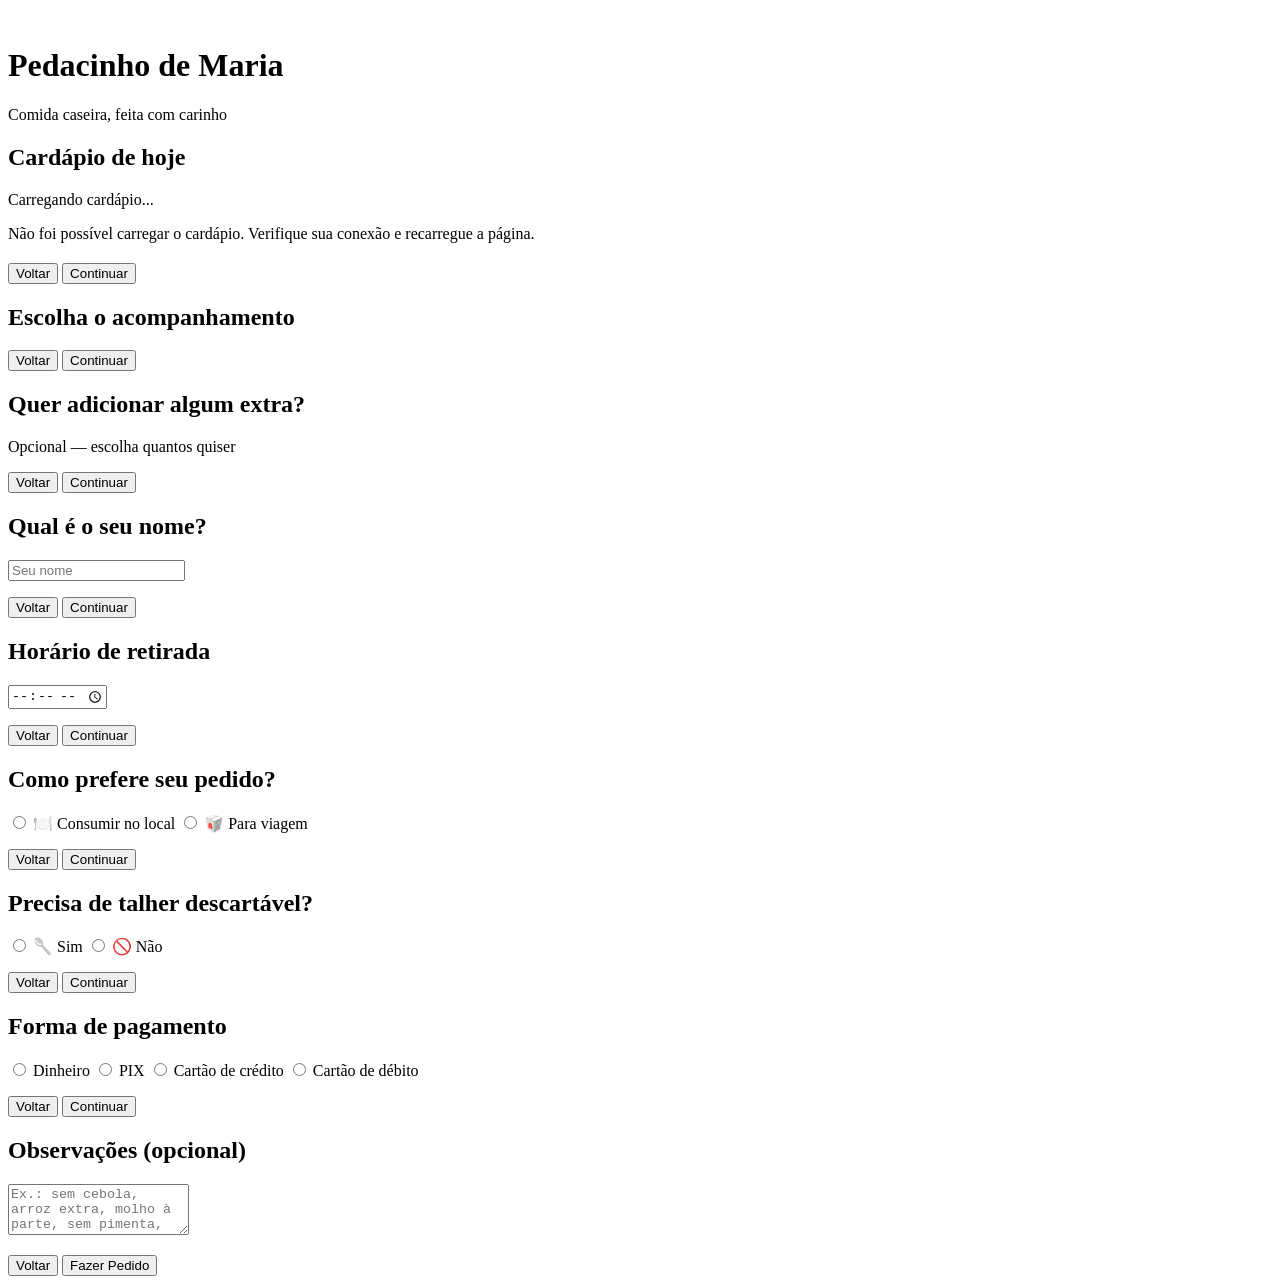
==== pedacinho-frontend/customer-app/index.html @ 0a2ddfe4 "html criados" ====
<!DOCTYPE html>
<html lang="pt-BR">
<head>
    <meta charset="UTF-8">
    <meta name="viewport" content="width=device-width, initial-scale=1.0, maximum-scale=1">
    <meta name="description" content="Peça seu prato no Pedacinhos de Maria">
    <title>Pedacinho de Maria</title>
    <link rel="stylesheet" href="css/reset.css">
    <link rel="stylesheet" href="css/variables.css">
    <link rel="stylesheet" href="css/main.css">
</head>
<body>
<div id="app">
    <header class="app-header">
        <img src="assets/icons/flower.svg" alt="" class="app-header__flower" aria-hidden="true">
        <h1 class="app-header__title">Pedacinho de Maria</h1>
        <p class="app-header__tagline">Comida caseira, feita com carinho</p>
    </header>

    <main>
        <!-- Etapa 0: Cardápio -->
        <section id="step-menu" class="step">
            <h2 class="step__title">Cardápio de hoje</h2>
            <p id="menu-loading" class="menu-state">Carregando cardápio...</p>
            <p id="menu-error" class="menu-state menu-state--error hidden">
                Não foi possível carregar o cardápio. Verifique sua conexão e recarregue a página.
            </p>
            <div id="menu-list" class="meal-grid hidden"></div>
        </section>

        <!-- Etapa 1: Confirmar prato escolhido -->
        <section id="step-confirm-meal" class="step hidden">
            <h2 class="step__title" id="confirm-meal-name"></h2>
            <p id="confirm-meal-description" class="step__subtitle"></p>
            <p id="confirm-meal-price" class="confirm-meal__price"></p>
            <p id="confirm-meal-prep-time" class="confirm-meal__prep-time"></p>

            <div class="step__actions">
                <button id="confirm-meal-back" type="button" class="btn btn--secondary">Voltar</button>
                <button id="confirm-meal-continue" type="button" class="btn btn--primary">Continuar</button>
            </div>
        </section>

        <!-- Etapa 2: Acompanhamento (obrigatório) -->
        <section id="step-side-dish" class="step hidden">
            <h2 class="step__title">Escolha o acompanhamento</h2>
            <div id="side-dish-list" class="side-dish-grid"></div>
            <p id="side-dish-error" class="form-error hidden"></p>
            <div class="step__actions">
                <button id="side-dish-back" type="button" class="btn btn--secondary">Voltar</button>
                <button id="side-dish-continue" type="button" class="btn btn--primary">Continuar</button>
            </div>
        </section>

        <!-- Etapa 3: Extras (opcional) -->
        <section id="step-extras" class="step hidden">
            <h2 class="step__title">Quer adicionar algum extra?</h2>
            <p class="step__subtitle">Opcional — escolha quantos quiser</p>
            <div id="extras-list" class="extras-list"></div>
            <p id="extras-error" class="form-error hidden"></p>
            <p id="extras-estimated-total" class="extras-total"></p>
            <div class="step__actions">
                <button id="extras-back" type="button" class="btn btn--secondary">Voltar</button>
                <button id="extras-continue" type="button" class="btn btn--primary">Continuar</button>
            </div>
        </section>

        <!-- Etapa 4: Nome -->
        <section id="step-name" class="step hidden">
            <h2 class="step__title">Qual é o seu nome?</h2>
            <div class="form-field">
                <input id="input-customer-name" type="text" class="form-input"
                       placeholder="Seu nome" maxlength="60" autocomplete="name">
                <p id="name-error" class="form-error hidden"></p>
            </div>
            <div class="step__actions">
                <button id="name-back" type="button" class="btn btn--secondary">Voltar</button>
                <button id="name-continue" type="button" class="btn btn--primary">Continuar</button>
            </div>
        </section>

        <!-- Etapa 5: Horário de retirada -->
        <section id="step-pickup-time" class="step hidden">
            <h2 class="step__title">Horário de retirada</h2>
            <div class="form-field">
                <input id="input-pickup-time" type="time" class="form-input" min="11:00" max="21:30">
                <p id="pickup-time-error" class="form-error hidden"></p>
            </div>
            <div class="step__actions">
                <button id="pickup-time-back" type="button" class="btn btn--secondary">Voltar</button>
                <button id="pickup-time-continue" type="button" class="btn btn--primary">Continuar</button>
            </div>
        </section>

        <!-- Etapa 6: Tipo de pedido -->
        <section id="step-order-type" class="step hidden">
            <h2 class="step__title">Como prefere seu pedido?</h2>
            <div class="order-type-options" role="radiogroup" aria-label="Tipo de pedido">
                <label class="order-type-option">
                    <input type="radio" name="order-type" value="DINE_IN">
                    <span class="order-type-option__icon" aria-hidden="true">🍽️</span>
                    <span>Consumir no local</span>
                </label>
                <label class="order-type-option">
                    <input type="radio" name="order-type" value="TAKEAWAY">
                    <span class="order-type-option__icon" aria-hidden="true">🥡</span>
                    <span>Para viagem</span>
                </label>
            </div>
            <p id="order-type-error" class="form-error hidden"></p>
            <div class="step__actions">
                <button id="order-type-back" type="button" class="btn btn--secondary">Voltar</button>
                <button id="order-type-continue" type="button" class="btn btn--primary">Continuar</button>
            </div>
        </section>

        <!-- Etapa 7: Cutelaria descartável (só para viagem) -->
        <section id="step-cutlery" class="step hidden">
            <h2 class="step__title">Precisa de talher descartável?</h2>
            <div class="order-type-options" role="radiogroup" aria-label="Talher descartável">
                <label class="order-type-option">
                    <input type="radio" name="disposable-cutlery" value="yes">
                    <span class="order-type-option__icon" aria-hidden="true">🥄</span>
                    <span>Sim</span>
                </label>
                <label class="order-type-option">
                    <input type="radio" name="disposable-cutlery" value="no">
                    <span class="order-type-option__icon" aria-hidden="true">🚫</span>
                    <span>Não</span>
                </label>
            </div>
            <p id="cutlery-error" class="form-error hidden"></p>
            <div class="step__actions">
                <button id="cutlery-back" type="button" class="btn btn--secondary">Voltar</button>
                <button id="cutlery-continue" type="button" class="btn btn--primary">Continuar</button>
            </div>
        </section>

        <!-- Etapa 8: Forma de pagamento -->
        <section id="step-payment" class="step hidden">
            <h2 class="step__title">Forma de pagamento</h2>
            <div class="payment-options" role="radiogroup" aria-label="Forma de pagamento">
                <label class="payment-option">
                    <input type="radio" name="payment-method" value="CASH">
                    <span>Dinheiro</span>
                </label>
                <label class="payment-option">
                    <input type="radio" name="payment-method" value="PIX">
                    <span>PIX</span>
                </label>
                <label class="payment-option">
                    <input type="radio" name="payment-method" value="CREDIT_CARD">
                    <span>Cartão de crédito</span>
                </label>
                <label class="payment-option">
                    <input type="radio" name="payment-method" value="DEBIT_CARD">
                    <span>Cartão de débito</span>
                </label>
            </div>
            <p id="payment-error" class="form-error hidden"></p>
            <div class="step__actions">
                <button id="payment-back" type="button" class="btn btn--secondary">Voltar</button>
                <button id="payment-continue" type="button" class="btn btn--primary">Continuar</button>
            </div>
        </section>

        <!-- Etapa 9: Observações e envio -->
        <section id="step-notes" class="step hidden">
            <h2 class="step__title">Observações (opcional)</h2>
            <div class="form-field">
                    <textarea id="input-observation" class="form-input form-textarea"
                              placeholder="Ex.: sem cebola, arroz extra, molho à parte, sem pimenta, bem passado..." maxlength="140" rows="3"></textarea>
                <p id="notes-error" class="form-error hidden"></p>
            </div>
            <div class="step__actions">
                <button id="notes-back" type="button" class="btn btn--secondary">Voltar</button>
                <button id="notes-submit" type="button" class="btn btn--primary">Fazer Pedido</button>
            </div>
        </section>

        <!-- Etapa 10: Confirmação -->
        <section id="step-confirmation" class="step hidden"></section>
    </main>
</div>

<script type="module" src="js/main.js"></script>
</body>
</html>
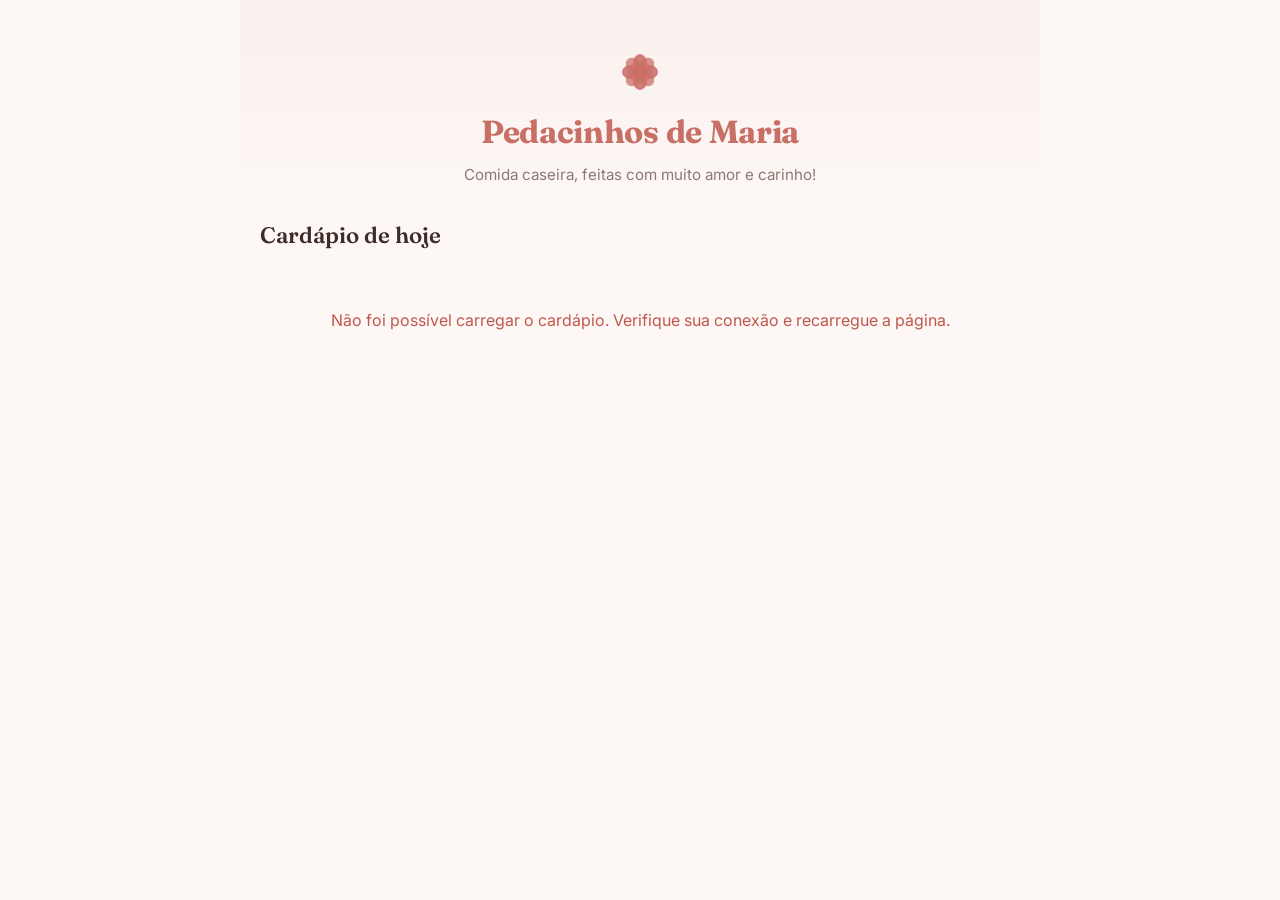
==== commit 51112519: "adicionei alguns acompanhamentos, configurei o cors e o js" ====
--- a/pedacinho-frontend/customer-app/index.html
+++ b/pedacinho-frontend/customer-app/index.html
@@ -13,8 +13,8 @@
 <div id="app">
     <header class="app-header">
         <img src="assets/icons/flower.svg" alt="" class="app-header__flower" aria-hidden="true">
-        <h1 class="app-header__title">Pedacinho de Maria</h1>
-        <p class="app-header__tagline">Comida caseira, feita com carinho</p>
+        <h1 class="app-header__title">Pedacinhos de Maria</h1>
+        <p class="app-header__tagline">Comida caseira, feitas com muito amor e carinho!</p>
     </header>
 
     <main>
@@ -55,7 +55,7 @@
         <!-- Etapa 3: Extras (opcional) -->
         <section id="step-extras" class="step hidden">
             <h2 class="step__title">Quer adicionar algum extra?</h2>
-            <p class="step__subtitle">Opcional — escolha quantos quiser</p>
+            <p class="step__subtitle">Opcional, escolha quantos quiser</p>
             <div id="extras-list" class="extras-list"></div>
             <p id="extras-error" class="form-error hidden"></p>
             <p id="extras-estimated-total" class="extras-total"></p>
@@ -83,7 +83,7 @@
         <section id="step-pickup-time" class="step hidden">
             <h2 class="step__title">Horário de retirada</h2>
             <div class="form-field">
-                <input id="input-pickup-time" type="time" class="form-input" min="11:00" max="21:30">
+                <input id="input-pickup-time" type="time" class="form-input" min="11:30" max="15:30">
                 <p id="pickup-time-error" class="form-error hidden"></p>
             </div>
             <div class="step__actions">
@@ -169,7 +169,7 @@
             <h2 class="step__title">Observações (opcional)</h2>
             <div class="form-field">
                     <textarea id="input-observation" class="form-input form-textarea"
-                              placeholder="Ex.: sem cebola, arroz extra, molho à parte, sem pimenta, bem passado..." maxlength="140" rows="3"></textarea>
+                              placeholder="Ex.: sem cebola, batata sem sal, frango bem passado..." maxlength="140" rows="3"></textarea>
                 <p id="notes-error" class="form-error hidden"></p>
             </div>
             <div class="step__actions">
--- a/pedacinho-frontend/customer-app/css/variables.css
+++ b/pedacinho-frontend/customer-app/css/variables.css
@@ -0,0 +1,37 @@
+@import url('https://fonts.googleapis.com/css2?family=Fraunces:opsz,wght@9..144,400;9..144,600;9..144,700&family=Inter:wght@400;500;600;700&display=swap');
+
+:root {
+    /* Identidade da marca: vermelho suave + branco suave, com a flor
+       vermelha como elemento de reconhecimento. "Suave" aqui significa baixa
+       saturação e alto valor — quente e acolhedor, não um vermelho de alerta
+       ou de fast-food agressivo. */
+    --color-bg: #FDF8F6;
+    --color-surface: #FFFFFF;
+    --color-text: #3D2C28;
+    --color-text-muted: #8C7972;
+    --color-primary: #C97066;
+    --color-primary-hover: #B05A50;
+    --color-accent: #D98F86;
+    --color-success: #6B9080;
+    --color-success-bg: #EAF2EE;
+    --color-error: #C0574C;
+    --color-error-bg: #FCEEEC;
+    --color-border: #F0DFDA;
+
+    --font-display: 'Fraunces', Georgia, serif;
+    --font-body: 'Inter', -apple-system, BlinkMacSystemFont, sans-serif;
+
+    --space-xs: 0.5rem;
+    --space-sm: 0.75rem;
+    --space-md: 1.25rem;
+    --space-lg: 2rem;
+    --space-xl: 3rem;
+
+    --radius-sm: 8px;
+    --radius-md: 14px;
+
+    --shadow-card: 0 2px 8px rgba(61, 44, 40, 0.06);
+    --shadow-card-hover: 0 6px 20px rgba(61, 44, 40, 0.12);
+
+    --max-content-width: 480px;
+}
--- a/pedacinho-frontend/customer-app/css/main.css
+++ b/pedacinho-frontend/customer-app/css/main.css
@@ -0,0 +1,573 @@
+body {
+    background: var(--color-bg);
+    color: var(--color-text);
+    font-family: var(--font-body);
+    line-height: 1.5;
+}
+
+#app {
+    max-width: var(--max-content-width);
+    margin: 0 auto;
+    min-height: 100vh;
+    display: flex;
+    flex-direction: column;
+}
+
+/* ---------- Cabeçalho ---------- */
+
+.app-header {
+    padding: var(--space-xl) var(--space-md) var(--space-lg);
+    text-align: center;
+    background: linear-gradient(180deg, color-mix(in srgb, var(--color-primary) 6%, transparent), transparent);
+}
+
+.app-header__flower {
+    width: 48px;
+    height: 48px;
+    margin: 0 auto var(--space-sm);
+}
+
+.app-header__title {
+    font-family: var(--font-display);
+    font-weight: 700;
+    font-size: 2rem;
+    color: var(--color-primary);
+    letter-spacing: -0.01em;
+}
+
+.app-header__tagline {
+    color: var(--color-text-muted);
+    font-size: 0.95rem;
+    margin-top: var(--space-xs);
+}
+
+main {
+    flex: 1;
+    padding: 0 var(--space-md) var(--space-xl);
+}
+
+/* Cada etapa entra com um fade + leve deslocamento — o reset.css já reduz
+   isso a 0.01ms sob prefers-reduced-motion, então não precisa de tratamento
+   duplicado aqui. */
+.step {
+    animation: step-enter 0.25s ease-out;
+}
+
+@keyframes step-enter {
+    from {
+        opacity: 0;
+        transform: translateY(8px);
+    }
+    to {
+        opacity: 1;
+        transform: translateY(0);
+    }
+}
+
+/* ---------- Etapas do wizard ---------- */
+
+.step__title {
+    font-family: var(--font-display);
+    font-weight: 600;
+    font-size: 1.4rem;
+    margin-bottom: var(--space-xs);
+}
+
+.step__subtitle {
+    color: var(--color-text-muted);
+    margin-bottom: var(--space-md);
+}
+
+.step__actions {
+    display: flex;
+    gap: var(--space-sm);
+    margin-top: var(--space-lg);
+}
+
+.step__actions .btn {
+    flex: 1;
+}
+
+/* ---------- Estado de carregamento do cardápio ---------- */
+
+.menu-state {
+    text-align: center;
+    color: var(--color-text-muted);
+    padding: var(--space-xl) 0;
+}
+
+.menu-state--error {
+    color: var(--color-error);
+}
+
+.menu-empty-state {
+    text-align: center;
+    color: var(--color-text-muted);
+    padding: var(--space-lg) 0;
+}
+
+/* ---------- Cards de prato (elemento de assinatura visual) ---------- */
+/* Referência a um ticket de pedido recortado à mão — a borda inferior
+   serrilhada é o único momento de ousadia visual da tela; todo o resto
+   permanece disciplinado ao redor dela. */
+
+.meal-grid {
+    display: flex;
+    flex-direction: column;
+    gap: var(--space-lg);
+}
+
+.meal-card {
+    display: block;
+    width: 100%;
+    text-align: left;
+    background: var(--color-surface);
+    border-radius: var(--radius-md);
+    overflow: hidden;
+    box-shadow: var(--shadow-card);
+    transition: box-shadow 0.2s ease, transform 0.2s ease;
+    position: relative;
+}
+
+.meal-card:hover,
+.meal-card:focus-visible {
+    box-shadow: var(--shadow-card-hover);
+    transform: translateY(-2px);
+}
+
+.meal-card:focus-visible {
+    outline: 2px solid var(--color-primary);
+    outline-offset: 2px;
+}
+
+.meal-card__image {
+    width: 100%;
+    height: 160px;
+    object-fit: cover;
+    background: var(--color-border);
+    transition: transform 0.3s ease;
+}
+
+.meal-card:hover .meal-card__image {
+    transform: scale(1.04);
+}
+
+.meal-card__content {
+    padding: var(--space-md);
+    position: relative;
+}
+
+/* Borda serrilhada entre a imagem e o conteúdo, como se o ticket tivesse sido destacado. */
+.meal-card__content::before {
+    content: '';
+    position: absolute;
+    top: -6px;
+    left: 0;
+    right: 0;
+    height: 12px;
+    background: linear-gradient(135deg, var(--color-surface) 50%, transparent 50%),
+                linear-gradient(45deg, var(--color-surface) 50%, transparent 50%);
+    background-size: 12px 12px;
+    background-position: bottom;
+}
+
+.meal-card__name {
+    font-family: var(--font-display);
+    font-weight: 600;
+    font-size: 1.15rem;
+    margin-bottom: var(--space-xs);
+}
+
+.meal-card__description {
+    color: var(--color-text-muted);
+    font-size: 0.9rem;
+    margin-bottom: var(--space-sm);
+}
+
+.meal-card__footer {
+    display: flex;
+    justify-content: space-between;
+    align-items: center;
+}
+
+.meal-card__price {
+    font-weight: 700;
+    color: var(--color-primary);
+}
+
+.meal-card__prep-time {
+    font-size: 0.8rem;
+    color: var(--color-accent);
+    font-weight: 600;
+}
+
+/* ---------- Acompanhamento ---------- */
+
+.side-dish-grid {
+    display: grid;
+    grid-template-columns: repeat(2, 1fr);
+    gap: var(--space-sm);
+}
+
+.side-dish-card {
+    display: flex;
+    flex-direction: column;
+    align-items: center;
+    gap: var(--space-xs);
+    padding: var(--space-sm);
+    background: var(--color-surface);
+    border: 2px solid var(--color-border);
+    border-radius: var(--radius-md);
+    text-align: center;
+    transition: border-color 0.15s ease, transform 0.15s ease;
+}
+
+.side-dish-card--selected {
+    border-color: var(--color-primary);
+    background: color-mix(in srgb, var(--color-primary) 8%, var(--color-surface));
+    transform: translateY(-2px);
+}
+
+.side-dish-card__image {
+    width: 64px;
+    height: 64px;
+    object-fit: cover;
+    border-radius: 50%;
+}
+
+.side-dish-card__name {
+    font-weight: 600;
+    font-size: 0.9rem;
+}
+
+.side-dish-card__price {
+    font-size: 0.8rem;
+    color: var(--color-primary);
+    font-weight: 600;
+}
+
+.side-dish-card__price--included {
+    color: var(--color-success);
+}
+
+/* ---------- Extras ---------- */
+
+.extras-list {
+    display: flex;
+    flex-direction: column;
+    gap: var(--space-xs);
+}
+
+.extra-item {
+    display: flex;
+    align-items: center;
+    gap: var(--space-sm);
+    padding: var(--space-md);
+    background: var(--color-surface);
+    border: 2px solid var(--color-border);
+    border-radius: var(--radius-sm);
+    cursor: pointer;
+    transition: border-color 0.15s ease;
+}
+
+.extra-item:has(input:checked) {
+    border-color: var(--color-primary);
+}
+
+.extra-item input {
+    accent-color: var(--color-primary);
+    width: 20px;
+    height: 20px;
+}
+
+.extra-item__name {
+    flex: 1;
+    font-weight: 500;
+}
+
+.extra-item__price {
+    color: var(--color-primary);
+    font-weight: 600;
+    font-size: 0.9rem;
+}
+
+.extras-total {
+    text-align: right;
+    font-weight: 700;
+    color: var(--color-primary);
+    margin-top: var(--space-md);
+    font-size: 1.05rem;
+}
+
+/* ---------- Confirmação de prato ---------- */
+
+.confirm-meal__price {
+    font-size: 1.5rem;
+    font-weight: 700;
+    color: var(--color-primary);
+    margin: var(--space-sm) 0;
+}
+
+.confirm-meal__prep-time {
+    color: var(--color-accent);
+    font-weight: 600;
+    font-size: 0.9rem;
+}
+
+/* ---------- Formulários ---------- */
+
+.form-field {
+    margin-bottom: var(--space-md);
+}
+
+.form-input {
+    width: 100%;
+    padding: var(--space-sm) var(--space-md);
+    border: 2px solid var(--color-border);
+    border-radius: var(--radius-sm);
+    background: var(--color-surface);
+    font-size: 1rem;
+    transition: border-color 0.15s ease;
+}
+
+.form-input:focus {
+    outline: none;
+    border-color: var(--color-primary);
+}
+
+.form-textarea {
+    resize: vertical;
+    min-height: 80px;
+}
+
+.form-error {
+    color: var(--color-error);
+    font-size: 0.85rem;
+    margin-top: var(--space-xs);
+}
+
+/* ---------- Tipo de pedido / Cutelaria ---------- */
+
+.order-type-options {
+    display: grid;
+    grid-template-columns: 1fr 1fr;
+    gap: var(--space-sm);
+    margin-bottom: var(--space-xs);
+}
+
+.order-type-option {
+    position: relative;
+    display: flex;
+    flex-direction: column;
+    align-items: center;
+    gap: var(--space-xs);
+    padding: var(--space-lg) var(--space-md);
+    border: 2px solid var(--color-border);
+    border-radius: var(--radius-md);
+    cursor: pointer;
+    text-align: center;
+    font-weight: 600;
+    transition: border-color 0.15s ease, background 0.15s ease, transform 0.15s ease;
+}
+
+.order-type-option__icon {
+    font-size: 2rem;
+}
+
+.order-type-option:has(input:checked) {
+    border-color: var(--color-primary);
+    background: color-mix(in srgb, var(--color-primary) 8%, var(--color-surface));
+    transform: translateY(-2px);
+}
+
+/* O input em si é invisível (opacity:0) para dar lugar ao card customizado,
+   mas precisa continuar focável por teclado — sem isso, navegação via Tab
+   perde completamente o indicador de foco, porque o elemento focado não
+   tem nenhuma representação visual própria. */
+.order-type-option:has(input:focus-visible) {
+    outline: 2px solid var(--color-primary);
+    outline-offset: 2px;
+}
+
+.order-type-option input {
+    position: absolute;
+    opacity: 0;
+    pointer-events: none;
+}
+
+/* ---------- Forma de pagamento ---------- */
+
+.payment-options {
+    display: grid;
+    grid-template-columns: 1fr 1fr;
+    gap: var(--space-sm);
+}
+
+.payment-option {
+    display: flex;
+    align-items: center;
+    gap: var(--space-xs);
+    padding: var(--space-md);
+    border: 2px solid var(--color-border);
+    border-radius: var(--radius-sm);
+    cursor: pointer;
+    transition: border-color 0.15s ease, background 0.15s ease;
+}
+
+.payment-option:has(input:checked) {
+    border-color: var(--color-primary);
+    background: color-mix(in srgb, var(--color-primary) 8%, var(--color-surface));
+}
+
+.payment-option input {
+    accent-color: var(--color-primary);
+}
+
+/* ---------- Botões ---------- */
+
+.btn {
+    padding: var(--space-sm) var(--space-md);
+    border-radius: var(--radius-sm);
+    font-weight: 600;
+    font-size: 1rem;
+    transition: background 0.15s ease, opacity 0.15s ease;
+}
+
+.btn:disabled {
+    opacity: 0.6;
+    cursor: not-allowed;
+}
+
+.btn--primary {
+    background: var(--color-primary);
+    color: var(--color-surface);
+}
+
+.btn--primary:hover:not(:disabled) {
+    background: var(--color-primary-hover);
+}
+
+.btn--secondary {
+    background: transparent;
+    color: var(--color-text);
+    border: 2px solid var(--color-border);
+}
+
+.btn--secondary:hover {
+    border-color: var(--color-text-muted);
+}
+
+/* ---------- Confirmação final ---------- */
+
+.confirmation {
+    text-align: center;
+    padding-top: var(--space-lg);
+}
+
+.confirmation__icon {
+    width: 56px;
+    height: 56px;
+    border-radius: 50%;
+    background: var(--color-success-bg);
+    color: var(--color-success);
+    font-size: 1.75rem;
+    display: flex;
+    align-items: center;
+    justify-content: center;
+    margin: 0 auto var(--space-md);
+}
+
+.confirmation__title {
+    font-family: var(--font-display);
+    font-size: 1.5rem;
+    margin-bottom: var(--space-xs);
+}
+
+.confirmation__order-code {
+    font-family: var(--font-display);
+    font-size: 1.1rem;
+    color: var(--color-accent);
+    font-weight: 600;
+    letter-spacing: 0.05em;
+    margin-bottom: var(--space-lg);
+}
+
+.confirmation__details {
+    text-align: left;
+    background: var(--color-surface);
+    border-radius: var(--radius-md);
+    padding: var(--space-md);
+    box-shadow: var(--shadow-card);
+    display: grid;
+    grid-template-columns: auto 1fr;
+    gap: var(--space-xs) var(--space-md);
+    margin-bottom: var(--space-lg);
+}
+
+.confirmation__details dt {
+    color: var(--color-text-muted);
+    font-size: 0.85rem;
+}
+
+.confirmation__details dd {
+    font-weight: 600;
+    text-align: right;
+}
+
+.confirmation__total-value {
+    color: var(--color-primary);
+    font-size: 1.15rem;
+    font-weight: 800;
+}
+
+.confirmation__status {
+    margin-bottom: var(--space-lg);
+}
+
+.status-badge {
+    display: inline-block;
+    padding: var(--space-xs) var(--space-md);
+    border-radius: 999px;
+    background: var(--color-accent);
+    color: var(--color-surface);
+    font-weight: 600;
+    font-size: 0.9rem;
+}
+
+.status-badge[data-status="READY"] {
+    background: var(--color-success);
+}
+
+.status-badge[data-status="CANCELLED"] {
+    background: var(--color-error);
+}
+
+/* ---------- Responsivo ---------- */
+
+/* Telas muito estreitas (320-374px, ex. iPhone SE): 2 colunas de texto tipo
+   "Cartão de crédito" / "Consumir no local" ficam apertadas demais para
+   leitura confortável — empilha em 1 coluna só nesse intervalo específico.
+   Ajuste pontual de responsividade, não uma mudança de layout geral. */
+@media (max-width: 374px) {
+    .order-type-options,
+    .payment-options {
+        grid-template-columns: 1fr;
+    }
+}
+
+@media (min-width: 640px) {
+    :root {
+        --max-content-width: 600px;
+    }
+
+    .meal-grid {
+        display: grid;
+        grid-template-columns: 1fr 1fr;
+    }
+}
+
+@media (min-width: 1024px) {
+    :root {
+        --max-content-width: 800px;
+    }
+}
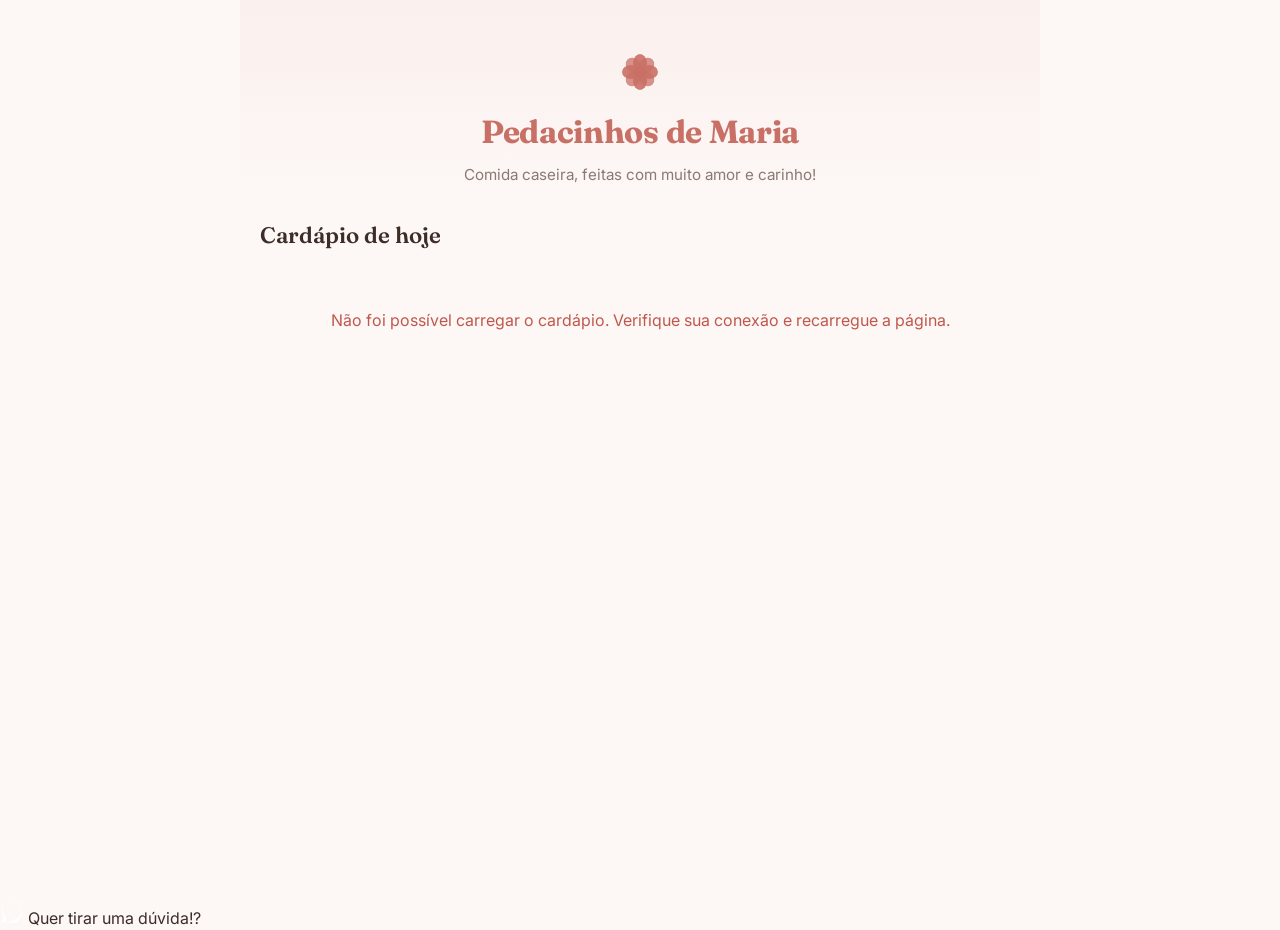
==== commit f20b0734: "add acompanhamentos, ajustando a service e o frontend" ====
--- a/pedacinho-frontend/customer-app/index.html
+++ b/pedacinho-frontend/customer-app/index.html
@@ -183,6 +183,15 @@
     </main>
 </div>
 
+<!-- WhatsApp -->
+<button class="whatsapp-fab" onclick="openWhatsApp()" aria-label="Abrir WhatsApp">
+    <span class="fab-pulse"></span>
+    <svg class="fab-icon" aria-hidden="true" focusable="false" viewBox="0 0 24 24" width="24" height="24">
+        <path fill="#FFFFFF" d="M20.52 3.48A11.93 11.93 0 0 0 12.01 1C6.48 1 2 5.48 2 11c0 1.93.52 3.72 1.42 5.29L2 23l6.93-1.36A11.95 11.95 0 0 0 12.01 23C17.53 23 22 18.52 22 13.01c0-1.95-.52-3.74-1.48-5.53zM12 21.5c-.66 0-1.31-.07-1.94-.2l-.78-.16-4.11.8 1-3.87-.28-.79A9.5 9.5 0 1 1 21.5 11.5c0 .7-.07 1.39-.22 2.06-.3 1.4-1.02 2.67-2.06 3.7-1.04 1.03-2.32 1.75-3.7 2.06-.67.15-1.36.22-2.06.22z"/>
+    </svg>
+    <span class="fab-tooltip">Quer tirar uma dúvida!?</span>
+</button>
+
 <script type="module" src="js/main.js"></script>
 </body>
 </html>
--- a/pedacinho-frontend/customer-app/css/main.css
+++ b/pedacinho-frontend/customer-app/css/main.css
@@ -570,4 +570,4 @@
     :root {
         --max-content-width: 800px;
     }
-}
+}
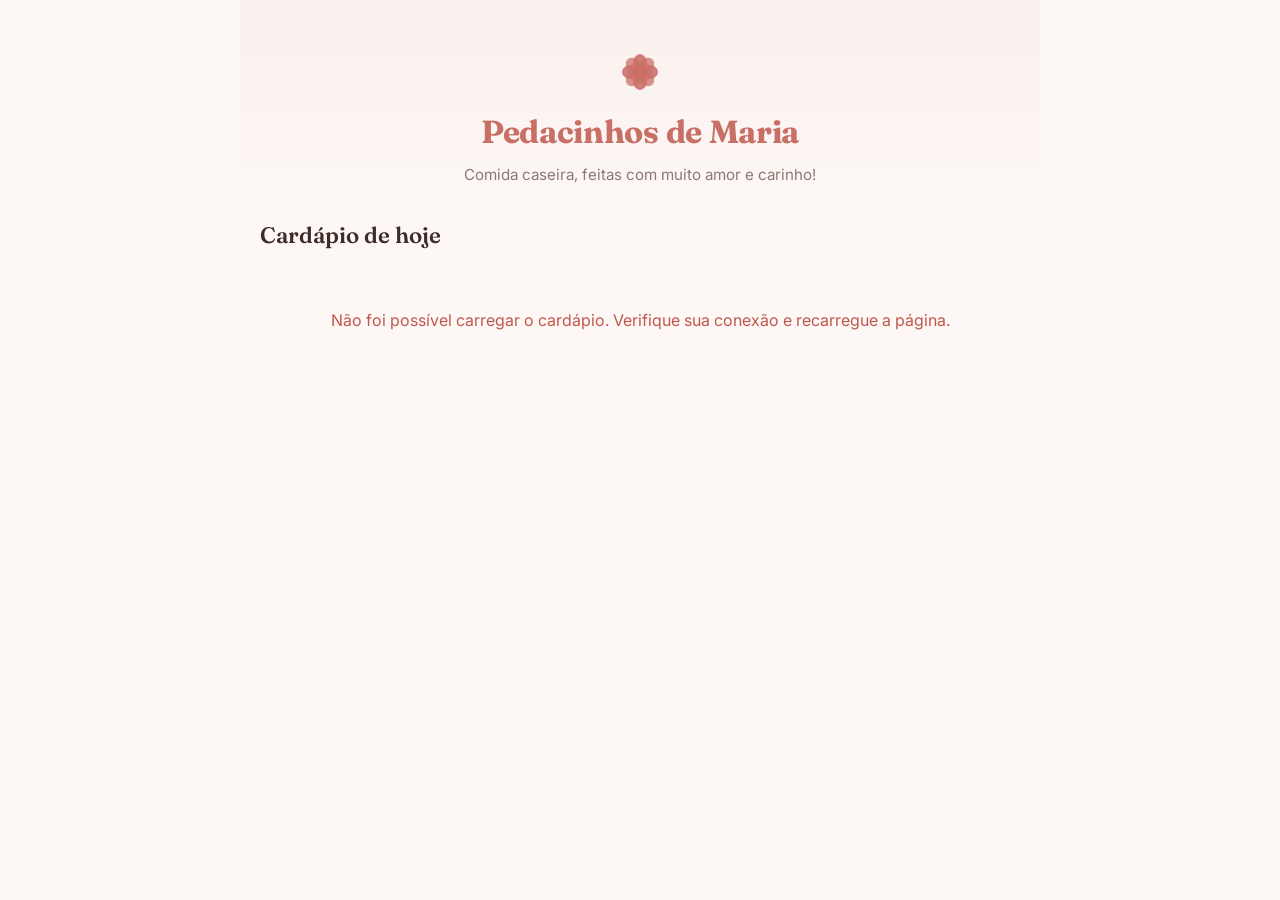
==== commit 6a2e8df5: "add fluxo tel para pedidos para viagem" ====
--- a/pedacinho-frontend/customer-app/index.html
+++ b/pedacinho-frontend/customer-app/index.html
@@ -114,7 +114,22 @@
             </div>
         </section>
 
-        <!-- Etapa 7: Cutelaria descartável (só para viagem) -->
+        <!-- Etapa 7: Telefone (só para viagem) -->
+        <section id="step-phone" class="step hidden">
+            <h2 class="step__title">Telefone para contato</h2>
+            <p class="step__subtitle">Precisamos do seu telefone para confirmar o pedido para viagem.</p>
+            <div class="form-field">
+                <input id="input-phone-number" type="tel" class="form-input" inputmode="tel"
+                       placeholder="(21) 99999-9999" maxlength="15" autocomplete="tel">
+                <p id="phone-error" class="form-error hidden"></p>
+            </div>
+            <div class="step__actions">
+                <button id="phone-back" type="button" class="btn btn--secondary">Voltar</button>
+                <button id="phone-continue" type="button" class="btn btn--primary">Continuar</button>
+            </div>
+        </section>
+
+        <!-- Etapa 8: Cutelaria descartável (só para viagem) -->
         <section id="step-cutlery" class="step hidden">
             <h2 class="step__title">Precisa de talher descartável?</h2>
             <div class="order-type-options" role="radiogroup" aria-label="Talher descartável">
@@ -136,7 +151,7 @@
             </div>
         </section>
 
-        <!-- Etapa 8: Forma de pagamento -->
+        <!-- Etapa 9: Forma de pagamento -->
         <section id="step-payment" class="step hidden">
             <h2 class="step__title">Forma de pagamento</h2>
             <div class="payment-options" role="radiogroup" aria-label="Forma de pagamento">
@@ -164,7 +179,7 @@
             </div>
         </section>
 
-        <!-- Etapa 9: Observações e envio -->
+        <!-- Etapa 10: Observações e envio -->
         <section id="step-notes" class="step hidden">
             <h2 class="step__title">Observações (opcional)</h2>
             <div class="form-field">
@@ -178,20 +193,11 @@
             </div>
         </section>
 
-        <!-- Etapa 10: Confirmação -->
+        <!-- Etapa 11: Confirmação -->
         <section id="step-confirmation" class="step hidden"></section>
     </main>
 </div>
 
-<!-- WhatsApp -->
-<button class="whatsapp-fab" onclick="openWhatsApp()" aria-label="Abrir WhatsApp">
-    <span class="fab-pulse"></span>
-    <svg class="fab-icon" aria-hidden="true" focusable="false" viewBox="0 0 24 24" width="24" height="24">
-        <path fill="#FFFFFF" d="M20.52 3.48A11.93 11.93 0 0 0 12.01 1C6.48 1 2 5.48 2 11c0 1.93.52 3.72 1.42 5.29L2 23l6.93-1.36A11.95 11.95 0 0 0 12.01 23C17.53 23 22 18.52 22 13.01c0-1.95-.52-3.74-1.48-5.53zM12 21.5c-.66 0-1.31-.07-1.94-.2l-.78-.16-4.11.8 1-3.87-.28-.79A9.5 9.5 0 1 1 21.5 11.5c0 .7-.07 1.39-.22 2.06-.3 1.4-1.02 2.67-2.06 3.7-1.04 1.03-2.32 1.75-3.7 2.06-.67.15-1.36.22-2.06.22z"/>
-    </svg>
-    <span class="fab-tooltip">Quer tirar uma dúvida!?</span>
-</button>
-
 <script type="module" src="js/main.js"></script>
 </body>
-</html>+</html>
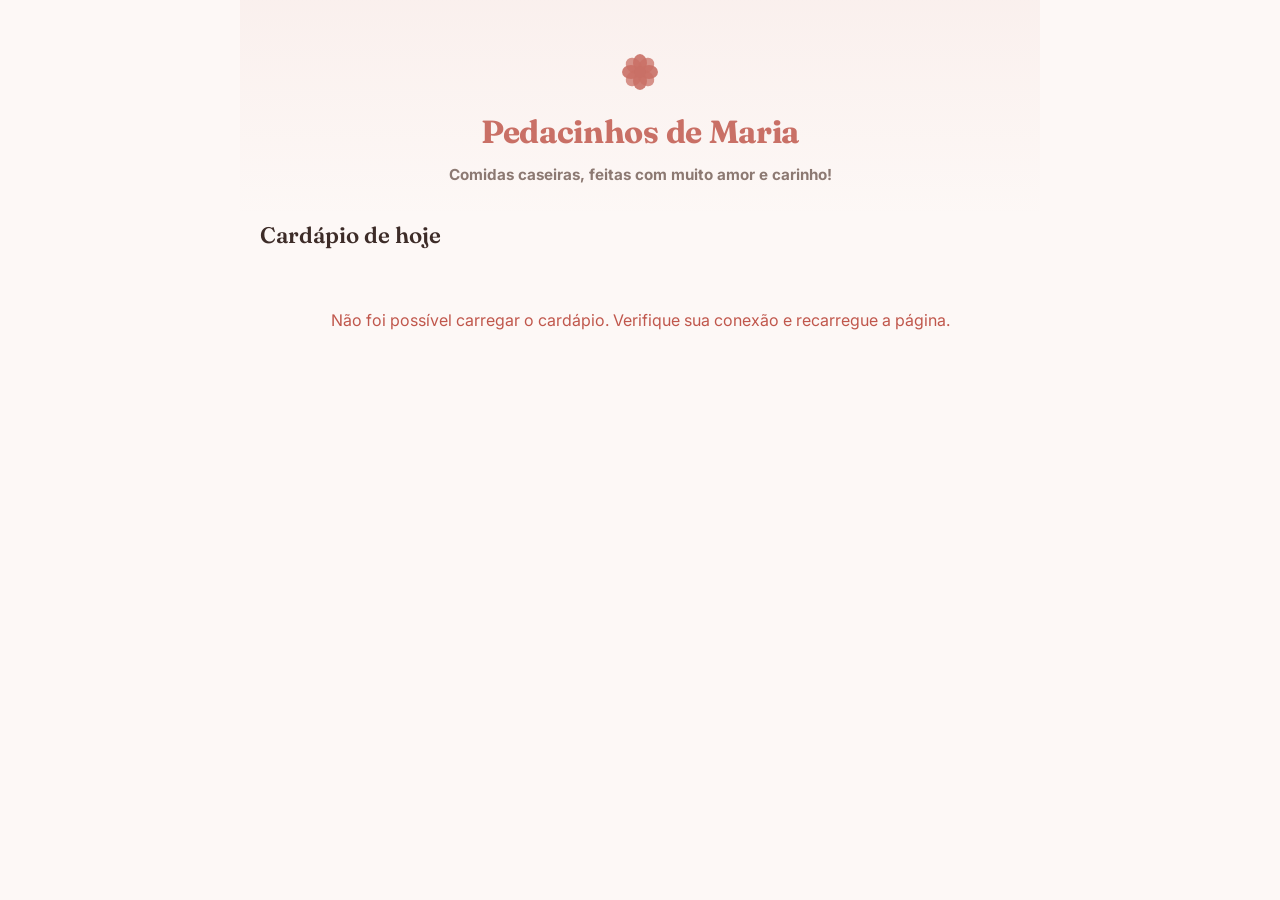
==== commit 8c57bfe2: "ajustei o bug no cardápio e add para falar com o cliente qnd prato estiver pronto" ====
--- a/pedacinho-frontend/customer-app/index.html
+++ b/pedacinho-frontend/customer-app/index.html
@@ -14,18 +14,29 @@
     <header class="app-header">
         <img src="assets/icons/flower.svg" alt="" class="app-header__flower" aria-hidden="true">
         <h1 class="app-header__title">Pedacinhos de Maria</h1>
-        <p class="app-header__tagline">Comida caseira, feitas com muito amor e carinho!</p>
+        <h3 class="app-header__tagline">Comidas caseiras, feitas com muito amor e carinho!</h3>
     </header>
 
     <main>
-        <!-- Etapa 0: Cardápio -->
+        <!--
+            Etapa 0: Cardápio
+
+            IMPORTANTE: #menu-list é só o ponto de montagem — não leva a
+            classe `meal-grid` aqui. Quem monta a estrutura
+            `.menu-section > .meal-grid` é o menuRenderer.js. Antes essa
+            classe estava duplicada (aqui E dentro do JS), o que criava um
+            grid de 2 colunas contendo, como segundo item, outro grid de 2
+            colunas — o grid interno ficava espremido em 1 coluna só do
+            externo, e era essa a causa real dos cards aparecerem
+            deslocados para a direita.
+        -->
         <section id="step-menu" class="step">
-            <h2 class="step__title">Cardápio de hoje</h2>
+            <h1 class="step__title">Cardápio de hoje</h1>
             <p id="menu-loading" class="menu-state">Carregando cardápio...</p>
             <p id="menu-error" class="menu-state menu-state--error hidden">
                 Não foi possível carregar o cardápio. Verifique sua conexão e recarregue a página.
             </p>
-            <div id="menu-list" class="meal-grid hidden"></div>
+            <div id="menu-list" class="hidden"></div>
         </section>
 
         <!-- Etapa 1: Confirmar prato escolhido -->
@@ -44,7 +55,7 @@
         <!-- Etapa 2: Acompanhamento (obrigatório) -->
         <section id="step-side-dish" class="step hidden">
             <h2 class="step__title">Escolha o acompanhamento</h2>
-            <div id="side-dish-list" class="side-dish-grid"></div>
+            <div id="side-dish-list"></div>
             <p id="side-dish-error" class="form-error hidden"></p>
             <div class="step__actions">
                 <button id="side-dish-back" type="button" class="btn btn--secondary">Voltar</button>
@@ -55,13 +66,24 @@
         <!-- Etapa 3: Extras (opcional) -->
         <section id="step-extras" class="step hidden">
             <h2 class="step__title">Quer adicionar algum extra?</h2>
-            <p class="step__subtitle">Opcional, escolha quantos quiser</p>
-            <div id="extras-list" class="extras-list"></div>
+            <div id="extras-list"></div>
             <p id="extras-error" class="form-error hidden"></p>
             <p id="extras-estimated-total" class="extras-total"></p>
             <div class="step__actions">
                 <button id="extras-back" type="button" class="btn btn--secondary">Voltar</button>
                 <button id="extras-continue" type="button" class="btn btn--primary">Continuar</button>
+            </div>
+        </section>
+
+        <!-- Etapa 3.5: Bebidas (opcional, agora com tela própria — não mais junto com Extras) -->
+        <section id="step-drinks" class="step hidden">
+            <h2 class="step__title">Quer adicionar alguma bebida?</h2>
+            <div id="drinks-list"></div>
+            <p id="drinks-error" class="form-error hidden"></p>
+            <p id="drinks-estimated-total" class="extras-total"></p>
+            <div class="step__actions">
+                <button id="drinks-back" type="button" class="btn btn--secondary">Voltar</button>
+                <button id="drinks-continue" type="button" class="btn btn--primary">Continuar</button>
             </div>
         </section>
 
@@ -83,7 +105,7 @@
         <section id="step-pickup-time" class="step hidden">
             <h2 class="step__title">Horário de retirada</h2>
             <div class="form-field">
-                <input id="input-pickup-time" type="time" class="form-input" min="11:30" max="15:30">
+                <input id="input-pickup-time" type="time" class="form-input" min="11:00" max="15:30">
                 <p id="pickup-time-error" class="form-error hidden"></p>
             </div>
             <div class="step__actions">
@@ -184,7 +206,7 @@
             <h2 class="step__title">Observações (opcional)</h2>
             <div class="form-field">
                     <textarea id="input-observation" class="form-input form-textarea"
-                              placeholder="Ex.: sem cebola, batata sem sal, frango bem passado..." maxlength="140" rows="3"></textarea>
+                              placeholder="Ex.: se quer mais de um ovos, batata sem sal, frango bem ou mal passado, etc..." maxlength="140" rows="3"></textarea>
                 <p id="notes-error" class="form-error hidden"></p>
             </div>
             <div class="step__actions">
--- a/pedacinho-frontend/customer-app/css/main.css
+++ b/pedacinho-frontend/customer-app/css/main.css
@@ -88,6 +88,19 @@
     flex: 1;
 }
 
+/* Wrapper único usado por todas as seções de cardápio renderizadas via JS
+   (pratos, acompanhamentos, extras, bebidas): um h3 + um grid/lista, nada
+   aninhado dentro de outro wrapper equivalente. Isso é o que elimina o
+   container duplicado que existia entre menuRenderer.js e orderForm.js
+   para extras/bebidas. */
+.menu-section {
+    width: 100%;
+}
+
+.menu-section + .menu-section {
+    margin-top: var(--space-lg);
+}
+
 /* ---------- Estado de carregamento do cardápio ---------- */
 
 .menu-state {
@@ -111,15 +124,32 @@
    serrilhada é o único momento de ousadia visual da tela; todo o resto
    permanece disciplinado ao redor dela. */
 
+/*
+ * Grid sempre ativo (não depende mais de min-width: 640px) e sempre com
+ * `minmax(0, 1fr)` nas colunas — não apenas `1fr`.
+ *
+ * Causa raiz do bug de alinhamento: com `grid-template-columns: 1fr 1fr`
+ * (sem minmax), o tamanho MÍNIMO de cada track de grid é `auto`, ou seja,
+ * o tamanho de conteúdo do maior item daquela coluna (imagem, nome longo
+ * do prato). Se esse conteúdo for mais largo que a fração disponível, a
+ * track cresce além do 1fr para acomodá-lo — o grid como um todo estoura a
+ * largura do container pai. Como `#app` tem `max-width` + `margin: 0 auto`,
+ * esse excesso empurra o conjunto visualmente para a direita em vez de
+ * respeitar as duas colunas dentro da largura disponível ("grid blowout").
+ * `minmax(0, 1fr)` zera o mínimo de cada track, forçando o conteúdo a
+ * encolher dentro da fração — não a alargar o grid.
+ */
 .meal-grid {
-    display: flex;
-    flex-direction: column;
-    gap: var(--space-lg);
+    display: grid;
+    grid-template-columns: repeat(2, minmax(0, 1fr));
+    gap: var(--space-sm);
+    width: 100%;
 }
 
 .meal-card {
     display: block;
     width: 100%;
+    min-width: 0; /* item de grid não encolhe abaixo do seu conteúdo por padrão; sem isso o minmax(0,1fr) do pai não tem efeito */
     text-align: left;
     background: var(--color-surface);
     border-radius: var(--radius-md);
@@ -152,11 +182,29 @@
     transform: scale(1.04);
 }
 
+.meal-card--daily {
+    border: 2px solid var(--color-accent);
+}
+
+.meal-card__daily-badge {
+    position: absolute;
+    top: var(--space-sm);
+    left: var(--space-sm);
+    background: var(--color-accent);
+    color: var(--color-surface);
+    font-size: 0.75rem;
+    font-weight: 700;
+    text-transform: uppercase;
+    letter-spacing: 0.03em;
+    padding: 4px 10px;
+    border-radius: 999px;
+    z-index: 1;
+}
+
 .meal-card__content {
     padding: var(--space-md);
     position: relative;
 }
-
 /* Borda serrilhada entre a imagem e o conteúdo, como se o ticket tivesse sido destacado. */
 .meal-card__content::before {
     content: '';
@@ -205,7 +253,7 @@
 
 .side-dish-grid {
     display: grid;
-    grid-template-columns: repeat(2, 1fr);
+    grid-template-columns: repeat(2, minmax(0, 1fr));
     gap: var(--space-sm);
 }
 
@@ -214,6 +262,7 @@
     flex-direction: column;
     align-items: center;
     gap: var(--space-xs);
+    min-width: 0;
     padding: var(--space-sm);
     background: var(--color-surface);
     border: 2px solid var(--color-border);
@@ -248,6 +297,68 @@
 
 .side-dish-card__price--included {
     color: var(--color-success);
+}
+
+/* ---------- Bebidas (mesmo layout visual dos acompanhamentos, seleção múltipla) ---------- */
+
+.drink-grid {
+    display: grid;
+    grid-template-columns: repeat(2, minmax(0, 1fr));
+    gap: var(--space-sm);
+}
+
+.drink-card {
+    position: relative;
+    display: flex;
+    flex-direction: column;
+    align-items: center;
+    gap: var(--space-xs);
+    min-width: 0;
+    padding: var(--space-sm);
+    background: var(--color-surface);
+    border: 2px solid var(--color-border);
+    border-radius: var(--radius-md);
+    text-align: center;
+    cursor: pointer;
+    transition: border-color 0.15s ease, transform 0.15s ease;
+}
+
+/* Mesmo padrão de "input invisível + card customizado reage ao estado"
+   já usado em .extra-item, .order-type-option e .payment-option. */
+.drink-card input {
+    position: absolute;
+    opacity: 0;
+    pointer-events: none;
+}
+
+.drink-card:has(input:checked) {
+    border-color: var(--color-primary);
+    background: color-mix(in srgb, var(--color-primary) 8%, var(--color-surface));
+    transform: translateY(-2px);
+}
+
+.drink-card:has(input:focus-visible) {
+    outline: 2px solid var(--color-primary);
+    outline-offset: 2px;
+}
+
+.drink-card__image {
+    width: 64px;
+    height: 64px;
+    object-fit: cover;
+    border-radius: 50%;
+    background: var(--color-border);
+}
+
+.drink-card__name {
+    font-weight: 600;
+    font-size: 0.9rem;
+}
+
+.drink-card__price {
+    color: var(--color-primary);
+    font-weight: 600;
+    font-size: 0.8rem;
 }
 
 /* ---------- Extras ---------- */
@@ -524,6 +635,16 @@
     margin-bottom: var(--space-lg);
 }
 
+.confirmation__ready-message {
+    margin-bottom: var(--space-lg);
+    padding: var(--space-md);
+    background: var(--color-success-bg);
+    color: var(--color-success);
+    border-radius: var(--radius-md);
+    font-weight: 600;
+    text-align: center;
+}
+
 .status-badge {
     display: inline-block;
     padding: var(--space-xs) var(--space-md);
@@ -561,8 +682,7 @@
     }
 
     .meal-grid {
-        display: grid;
-        grid-template-columns: 1fr 1fr;
+        gap: var(--space-lg);
     }
 }
 
@@ -570,4 +690,4 @@
     :root {
         --max-content-width: 800px;
     }
-}+}
